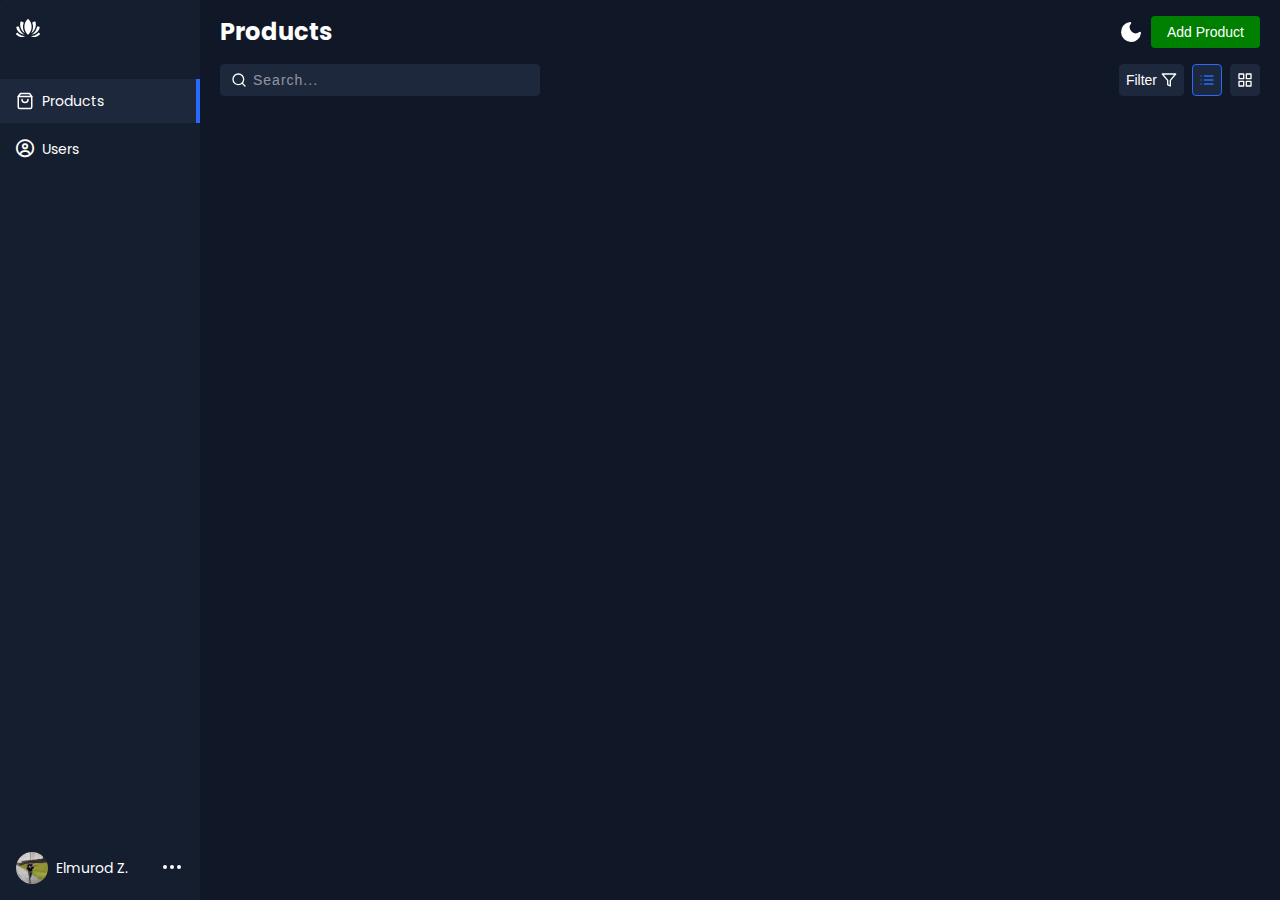
==== index.html @ 4dde3b05 "Project of products and users" ====
<!DOCTYPE html>
<html lang="en">
<head>
    <meta charset="UTF-8">
    <meta http-equiv="X-UA-Compatible" content="IE=edge">
    <meta name="viewport" content="width=device-width, initial-scale=1.0">
    <title>Products</title>
    <link rel="stylesheet" href="./css/main.css">
    <link rel="stylesheet" href="https://cdnjs.cloudflare.com/ajax/libs/font-awesome/6.3.0/css/all.min.css">
</head>
<body>
    <div class="app-container">
        <div class="sidebar">
          <div class="sidebar-header">
            <div class="app-icon">
              <svg viewBox="0 0 512 512" xmlns="http://www.w3.org/2000/svg"><path fill="currentColor" d="M507.606 371.054a187.217 187.217 0 00-23.051-19.606c-17.316 19.999-37.648 36.808-60.572 50.041-35.508 20.505-75.893 31.452-116.875 31.711 21.762 8.776 45.224 13.38 69.396 13.38 49.524 0 96.084-19.286 131.103-54.305a15 15 0 004.394-10.606 15.028 15.028 0 00-4.395-10.615zM27.445 351.448a187.392 187.392 0 00-23.051 19.606C1.581 373.868 0 377.691 0 381.669s1.581 7.793 4.394 10.606c35.019 35.019 81.579 54.305 131.103 54.305 24.172 0 47.634-4.604 69.396-13.38-40.985-.259-81.367-11.206-116.879-31.713-22.922-13.231-43.254-30.04-60.569-50.039zM103.015 375.508c24.937 14.4 53.928 24.056 84.837 26.854-53.409-29.561-82.274-70.602-95.861-94.135-14.942-25.878-25.041-53.917-30.063-83.421-14.921.64-29.775 2.868-44.227 6.709-6.6 1.576-11.507 7.517-11.507 14.599 0 1.312.172 2.618.512 3.885 15.32 57.142 52.726 100.35 96.309 125.509zM324.148 402.362c30.908-2.799 59.9-12.454 84.837-26.854 43.583-25.159 80.989-68.367 96.31-125.508.34-1.267.512-2.573.512-3.885 0-7.082-4.907-13.023-11.507-14.599-14.452-3.841-29.306-6.07-44.227-6.709-5.022 29.504-15.121 57.543-30.063 83.421-13.588 23.533-42.419 64.554-95.862 94.134zM187.301 366.948c-15.157-24.483-38.696-71.48-38.696-135.903 0-32.646 6.043-64.401 17.945-94.529-16.394-9.351-33.972-16.623-52.273-21.525-8.004-2.142-16.225 2.604-18.37 10.605-16.372 61.078-4.825 121.063 22.064 167.631 16.325 28.275 39.769 54.111 69.33 73.721zM324.684 366.957c29.568-19.611 53.017-45.451 69.344-73.73 26.889-46.569 38.436-106.553 22.064-167.631-2.145-8.001-10.366-12.748-18.37-10.605-18.304 4.902-35.883 12.176-52.279 21.529 11.9 30.126 17.943 61.88 17.943 94.525.001 64.478-23.58 111.488-38.702 135.912zM266.606 69.813c-2.813-2.813-6.637-4.394-10.615-4.394a15 15 0 00-10.606 4.394c-39.289 39.289-66.78 96.005-66.78 161.231 0 65.256 27.522 121.974 66.78 161.231 2.813 2.813 6.637 4.394 10.615 4.394s7.793-1.581 10.606-4.394c39.248-39.247 66.78-95.96 66.78-161.231.001-65.256-27.511-121.964-66.78-161.231z"/></svg>
            </div>
          </div>
          <ul class="sidebar-list">
            <li class="sidebar-list-item active">
              <a href="./index.html">
                <svg xmlns="http://www.w3.org/2000/svg" width="18" height="18" viewBox="0 0 24 24" fill="none" stroke="currentColor" stroke-width="2" stroke-linecap="round" stroke-linejoin="round" class="feather feather-shopping-bag"><path d="M6 2L3 6v14a2 2 0 0 0 2 2h14a2 2 0 0 0 2-2V6l-3-4z"/><line x1="3" y1="6" x2="21" y2="6"/><path d="M16 10a4 4 0 0 1-8 0"/></svg>
                <span>Products</span>
              </a>
            </li>
            <li class="sidebar-list-item">
              <a href="./users.html">
                <i class="fa-regular fa-circle-user"></i>
                <span>Users</span>
              </a>
            </li>
          </ul>
          <div class="account-info">
            <div class="account-info-picture">
              <img src="./img/my photo.jpg" alt="My account">
            </div>
            <div class="account-info-name">Elmurod Z.</div>
            <button class="account-info-more">
              <svg xmlns="http://www.w3.org/2000/svg" width="24" height="24" viewBox="0 0 24 24" fill="none" stroke="currentColor" stroke-width="2" stroke-linecap="round" stroke-linejoin="round" class="feather feather-more-horizontal"><circle cx="12" cy="12" r="1"/><circle cx="19" cy="12" r="1"/><circle cx="5" cy="12" r="1"/></svg>
            </button>
          </div>
        </div>
        <div class="app-content">
          <div class="app-content-header">
            <h1 class="app-content-headerText">Products</h1>
            <button class="mode-switch" title="Switch Theme">
              <svg class="moon" fill="none" stroke="currentColor" stroke-linecap="round" stroke-linejoin="round" stroke-width="2" width="24" height="24" viewBox="0 0 24 24">
                <defs></defs>
                <path d="M21 12.79A9 9 0 1111.21 3 7 7 0 0021 12.79z"></path>
              </svg>
            </button>
            <button type="button" class="btn btn-lg btn-primary js-modal app-content-headerButton" data-modal="#modal_1">
              Add Product
            </button>
          </div>
          <div class="app-content-actions">
            <input class="search-bar" placeholder="Search..." type="text">
            <div class="app-content-actions-wrapper">
              <div class="filter-button-wrapper">
                <button class="action-button filter jsFilter"><span>Filter</span><svg xmlns="http://www.w3.org/2000/svg" width="16" height="16" viewBox="0 0 24 24" fill="none" stroke="currentColor" stroke-width="2" stroke-linecap="round" stroke-linejoin="round" class="feather feather-filter"><polygon points="22 3 2 3 10 12.46 10 19 14 21 14 12.46 22 3"/></svg></button>
                <div class="filter-menu">
                  <label>Category</label>
                  <select>
                    <option>All Categories</option>
                    <option>Furniture</option>                     
                    <option>Decoration</option>
                    <option>Kitchen</option>
                    <option>Bathroom</option>
                  </select>
                  <label>Status</label>
                  <select>
                    <option>All Status</option>
                    <option>Active</option>
                    <option>Disabled</option>
                  </select>
                  <div class="filter-menu-buttons">
                    <button class="filter-button reset">
                      Reset
                    </button>
                    <button class="filter-button apply">
                      Apply
                    </button>
                  </div>
                </div>
              </div>
              <button class="action-button list active" title="List View">
                <svg xmlns="http://www.w3.org/2000/svg" width="16" height="16" viewBox="0 0 24 24" fill="none" stroke="currentColor" stroke-width="2" stroke-linecap="round" stroke-linejoin="round" class="feather feather-list"><line x1="8" y1="6" x2="21" y2="6"/><line x1="8" y1="12" x2="21" y2="12"/><line x1="8" y1="18" x2="21" y2="18"/><line x1="3" y1="6" x2="3.01" y2="6"/><line x1="3" y1="12" x2="3.01" y2="12"/><line x1="3" y1="18" x2="3.01" y2="18"/></svg>
              </button>
              <button class="action-button grid" title="Grid View">
                <svg xmlns="http://www.w3.org/2000/svg" width="16" height="16" viewBox="0 0 24 24" fill="none" stroke="currentColor" stroke-width="2" stroke-linecap="round" stroke-linejoin="round" class="feather feather-grid"><rect x="3" y="3" width="7" height="7"/><rect x="14" y="3" width="7" height="7"/><rect x="14" y="14" width="7" height="7"/><rect x="3" y="14" width="7" height="7"/></svg>
              </button>
            </div>
          </div>

          <div class="box" id="box">
              
          </div>
            

          
          <div id="modal_1" class="modal-window">
            <div class="modal-window__title">
              <div class="modal-box">
                <img src="" alt="">
                  <form class="modal-form">
                    <input id="modal-input-title" type="text" placeholder="Add your name">
                    <input id="modal-input-name" type="text" placeholder="Add your category">
                    <input id="modal-input-price" type="number" placeholder="Add your price">
                    <button class="add-btn">Add</button>
                  </form>
              </div>
                <button class="modal-close">
                  <i class="fa-solid fa-circle-xmark"></i>
                </button>
            </div>
          </div>
        </div>
      </div>



      <script src="./js/main.js"></script>
</body>
</html>
---- css/main.css ----
@import url("https://fonts.googleapis.com/css2?family=Poppins:wght@300;400;500&display=swap");
* {
  box-sizing: border-box;
}

:root {
  --app-bg: #101827;
  --sidebar: rgba(21, 30, 47,1);
  --sidebar-main-color: #fff;
  --table-border: #1a2131;
  --table-header: #1a2131;
  --app-content-main-color: #fff;
  --sidebar-link: #fff;
  --sidebar-active-link: #1d283c;
  --sidebar-hover-link: #1a2539;
  --action-color: #2869ff;
  --action-color-hover: #6291fd;
  --app-content-secondary-color: #1d283c;
  --filter-reset: #2c394f;
  --filter-shadow: rgba(16, 24, 39, 0.8) 0px 6px 12px -2px, rgba(0, 0, 0, 0.3) 0px 3px 7px -3px;
}

.light:root {
  --app-bg: #fff;
  --sidebar: #f3f6fd;
  --app-content-secondary-color: #f3f6fd;
  --app-content-main-color: #1f1c2e;
  --sidebar-link: #1f1c2e;
  --sidebar-hover-link: rgba(195, 207, 244, 0.5);
  --sidebar-active-link: rgba(195, 207, 244, 1);
  --sidebar-main-color: #1f1c2e;
  --filter-shadow: rgba(99, 99, 99, 0.2) 0px 2px 8px 0px;
}

body, html {
  margin: 0;
  padding: 0;
  height: 100%;
  width: 100%;
}

body {
  overflow: hidden;
  font-family: "Poppins", sans-serif;
  background-color: var(--app-bg);
  -webkit-font-smoothing: antialiased;
  -moz-osx-font-smoothing: grayscale;
}

.app-container {
  border-radius: 4px;
  width: 100%;
  height: 100%;
  max-height: 100%;
  max-width: 1280px;
  display: flex;
  overflow: hidden;
  box-shadow: rgba(99, 99, 99, 0.2) 0px 2px 8px 0px;
  max-width: 2000px;
  margin: 0 auto;
}

.sidebar {
  flex-basis: 200px;
  max-width: 200px;
  flex-shrink: 0;
  background-color: var(--sidebar);
  display: flex;
  flex-direction: column;
}
.sidebar-header {
  display: flex;
  align-items: center;
  justify-content: space-between;
  padding: 16px;
}
.sidebar-list {
  list-style-type: none;
  padding: 0;
}
.sidebar-list-item {
  position: relative;
  margin-bottom: 4px;
}
.sidebar-list-item a {
  display: flex;
  align-items: center;
  width: 100%;
  padding: 10px 16px;
  color: var(--sidebar-link);
  text-decoration: none;
  font-size: 14px;
  line-height: 24px;
}
.sidebar-list-item svg {
  margin-right: 8px;
}
.sidebar-list-item:hover {
  background-color: var(--sidebar-hover-link);
}
.sidebar-list-item.active {
  background-color: var(--sidebar-active-link);
}
.sidebar-list-item.active:before {
  content: "";
  position: absolute;
  right: 0;
  background-color: var(--action-color);
  height: 100%;
  width: 4px;
}
@media screen and (max-width: 1024px) {
  .sidebar {
    display: none;
  }
}

.fa-circle-user {
  font-size: 18px;
  margin-right: 8px;
}

.mode-switch {
  background-color: transparent;
  border: none;
  padding: 0;
  color: var(--app-content-main-color);
  display: flex;
  justify-content: center;
  align-items: center;
  margin-left: auto;
  margin-right: 8px;
  cursor: pointer;
}
.mode-switch .moon {
  fill: var(--app-content-main-color);
}

.mode-switch.active .moon {
  fill: none;
}

.account-info {
  display: flex;
  align-items: center;
  padding: 16px;
  margin-top: auto;
}
.account-info-picture {
  width: 32px;
  height: 32px;
  border-radius: 50%;
  overflow: hidden;
  flex-shrink: 0;
}
.account-info-picture img {
  width: 100%;
  height: 100%;
  object-fit: cover;
}
.account-info-name {
  font-size: 14px;
  color: var(--sidebar-main-color);
  margin: 0 8px;
  overflow: hidden;
  max-width: 100%;
  text-overflow: ellipsis;
  white-space: nowrap;
}
.account-info-more {
  color: var(--sidebar-main-color);
  padding: 0;
  border: none;
  background-color: transparent;
  margin-left: auto;
}

.app-icon {
  color: var(--sidebar-main-color);
}
.app-icon svg {
  width: 24px;
  height: 24px;
}

.app-content {
  padding: 16px;
  background-color: var(--app-bg);
  height: 100%;
  flex: 1;
  max-height: 100%;
  display: flex;
  flex-direction: column;
}
.app-content-header {
  display: flex;
  align-items: center;
  justify-content: space-between;
  padding: 0 4px;
}
.app-content-headerText {
  color: var(--app-content-main-color);
  font-size: 24px;
  line-height: 32px;
  margin: 0;
}
.app-content-headerButton {
  background-color: green;
  color: #fff;
  font-size: 14px;
  line-height: 24px;
  border: none;
  border-radius: 4px;
  height: 32px;
  padding: 0 16px;
  transition: 0.2s;
  cursor: pointer;
}
.app-content-headerButton:hover {
  background-color: limegreen;
}
.app-content-actions {
  display: flex;
  justify-content: space-between;
  align-items: center;
  padding: 16px 4px;
}
.app-content-actions-wrapper {
  display: flex;
  align-items: center;
  margin-left: auto;
}
@media screen and (max-width: 520px) {
  .app-content-actions {
    flex-direction: column;
  }
  .app-content-actions .search-bar {
    max-width: 100%;
    order: 2;
  }
  .app-content-actions .app-content-actions-wrapper {
    padding-bottom: 16px;
    order: 1;
  }
}

.search-bar {
  background-color: var(--app-content-secondary-color);
  border: 1px solid var(--app-content-secondary-color);
  color: var(--app-content-main-color);
  font-size: 14px;
  line-height: 24px;
  border-radius: 4px;
  padding: 0px 10px 0px 32px;
  height: 32px;
  background-image: url("data:image/svg+xml,%3Csvg xmlns='http://www.w3.org/2000/svg' width='24' height='24' viewBox='0 0 24 24' fill='none' stroke='%23fff' stroke-width='2' stroke-linecap='round' stroke-linejoin='round' class='feather feather-search'%3E%3Ccircle cx='11' cy='11' r='8'/%3E%3Cline x1='21' y1='21' x2='16.65' y2='16.65'/%3E%3C/svg%3E");
  background-size: 16px;
  background-repeat: no-repeat;
  background-position: left 10px center;
  width: 100%;
  max-width: 320px;
  transition: 0.2s;
}
.light .search-bar {
  background-image: url("data:image/svg+xml,%3Csvg xmlns='http://www.w3.org/2000/svg' width='24' height='24' viewBox='0 0 24 24' fill='none' stroke='%231f1c2e' stroke-width='2' stroke-linecap='round' stroke-linejoin='round' class='feather feather-search'%3E%3Ccircle cx='11' cy='11' r='8'/%3E%3Cline x1='21' y1='21' x2='16.65' y2='16.65'/%3E%3C/svg%3E");
}
.search-bar:placeholder {
  color: var(--app-content-main-color);
}
.search-bar:hover {
  border-color: var(--action-color-hover);
  background-image: url("data:image/svg+xml,%3Csvg xmlns='http://www.w3.org/2000/svg' width='24' height='24' viewBox='0 0 24 24' fill='none' stroke='%236291fd' stroke-width='2' stroke-linecap='round' stroke-linejoin='round' class='feather feather-search'%3E%3Ccircle cx='11' cy='11' r='8'/%3E%3Cline x1='21' y1='21' x2='16.65' y2='16.65'/%3E%3C/svg%3E");
}
.search-bar:focus {
  outline: none;
  border-color: var(--action-color);
  background-image: url("data:image/svg+xml,%3Csvg xmlns='http://www.w3.org/2000/svg' width='24' height='24' viewBox='0 0 24 24' fill='none' stroke='%232869ff' stroke-width='2' stroke-linecap='round' stroke-linejoin='round' class='feather feather-search'%3E%3Ccircle cx='11' cy='11' r='8'/%3E%3Cline x1='21' y1='21' x2='16.65' y2='16.65'/%3E%3C/svg%3E");
}

.action-button {
  border-radius: 4px;
  height: 32px;
  background-color: var(--app-content-secondary-color);
  border: 1px solid var(--app-content-secondary-color);
  display: flex;
  align-items: center;
  color: var(--app-content-main-color);
  font-size: 14px;
  margin-left: 8px;
  cursor: pointer;
}
.action-button span {
  margin-right: 4px;
}
.action-button:hover {
  border-color: var(--action-color-hover);
}
.action-button:focus, .action-button.active {
  outline: none;
  color: var(--action-color);
  border-color: var(--action-color);
}

.filter-button-wrapper {
  position: relative;
}

.filter-menu {
  background-color: var(--app-content-secondary-color);
  position: absolute;
  top: calc(100% + 16px);
  right: -74px;
  border-radius: 4px;
  padding: 8px;
  width: 220px;
  z-index: 2;
  box-shadow: var(--filter-shadow);
  visibility: hidden;
  opacity: 0;
  transition: 0.2s;
}
.filter-menu:before {
  content: "";
  position: absolute;
  width: 0;
  height: 0;
  border-left: 5px solid transparent;
  border-right: 5px solid transparent;
  border-bottom: 5px solid var(--app-content-secondary-color);
  bottom: 100%;
  left: 50%;
  transform: translatex(-50%);
}
.filter-menu.active {
  visibility: visible;
  opacity: 1;
  top: calc(100% + 8px);
}
.filter-menu label {
  display: block;
  font-size: 14px;
  color: var(--app-content-main-color);
  margin-bottom: 8px;
}
.filter-menu select {
  appearance: none;
  background-image: url("data:image/svg+xml,%3Csvg xmlns='http://www.w3.org/2000/svg' width='16' height='16' viewBox='0 0 24 24' fill='none' stroke='%23fff' stroke-width='2' stroke-linecap='round' stroke-linejoin='round' class='feather feather-chevron-down'%3E%3Cpolyline points='6 9 12 15 18 9'/%3E%3C/svg%3E");
  background-repeat: no-repeat;
  padding: 8px 24px 8px 8px;
  background-position: right 4px center;
  border: 1px solid var(--app-content-main-color);
  border-radius: 4px;
  color: var(--app-content-main-color);
  font-size: 12px;
  background-color: transparent;
  margin-bottom: 16px;
  width: 100%;
}
.filter-menu select option {
  font-size: 14px;
}
.light .filter-menu select {
  background-image: url("data:image/svg+xml,%3Csvg xmlns='http://www.w3.org/2000/svg' width='16' height='16' viewBox='0 0 24 24' fill='none' stroke='%231f1c2e' stroke-width='2' stroke-linecap='round' stroke-linejoin='round' class='feather feather-chevron-down'%3E%3Cpolyline points='6 9 12 15 18 9'/%3E%3C/svg%3E");
}
.filter-menu select:hover {
  border-color: var(--action-color-hover);
}
.filter-menu select:focus, .filter-menu select.active {
  outline: none;
  color: var(--action-color);
  border-color: var(--action-color);
  background-image: url("data:image/svg+xml,%3Csvg xmlns='http://www.w3.org/2000/svg' width='16' height='16' viewBox='0 0 24 24' fill='none' stroke='%232869ff' stroke-width='2' stroke-linecap='round' stroke-linejoin='round' class='feather feather-chevron-down'%3E%3Cpolyline points='6 9 12 15 18 9'/%3E%3C/svg%3E");
}

.filter-menu-buttons {
  display: flex;
  align-items: center;
  justify-content: space-between;
}

.filter-button {
  border-radius: 2px;
  font-size: 12px;
  padding: 4px 8px;
  cursor: pointer;
  border: none;
  color: #fff;
}
.filter-button.apply {
  background-color: var(--action-color);
}
.filter-button.reset {
  background-color: var(--filter-reset);
}

.products-area-wrapper {
  width: 100%;
  max-height: 100%;
  overflow: auto;
  padding: 0 4px;
}

.tableView .products-header {
  display: flex;
  align-items: center;
  border-radius: 4px;
  background-color: var(--app-content-secondary-color);
  position: sticky;
  top: 0;
}
.tableView .products-row {
  display: flex;
  align-items: center;
  border-radius: 4px;
}
.tableView .products-row:hover {
  box-shadow: var(--filter-shadow);
  background-color: var(--app-content-secondary-color);
}
.tableView .products-row .cell-more-button {
  display: none;
}
.tableView .product-cell {
  flex: 1;
  padding: 8px 16px;
  color: var(--app-content-main-color);
  font-size: 14px;
  display: flex;
  align-items: center;
}
.tableView .product-cell img {
  width: 32px;
  height: 32px;
  border-radius: 6px;
  margin-right: 6px;
}
@media screen and (max-width: 780px) {
  .tableView .product-cell {
    font-size: 12px;
  }
  .tableView .product-cell.image span {
    display: none;
  }
  .tableView .product-cell.image {
    flex: 0.2;
  }
}
@media screen and (max-width: 520px) {
  .tableView .product-cell.category, .tableView .product-cell.sales {
    display: none;
  }
  .tableView .product-cell.status-cell {
    flex: 0.4;
  }
  .tableView .product-cell.stock, .tableView .product-cell.price {
    flex: 0.2;
  }
}
@media screen and (max-width: 480px) {
  .tableView .product-cell.stock {
    display: none;
  }
  .tableView .product-cell.price {
    flex: 0.4;
  }
}
.tableView .sort-button {
  padding: 0;
  background-color: transparent;
  border: none;
  cursor: pointer;
  color: var(--app-content-main-color);
  margin-left: 4px;
  display: flex;
  align-items: center;
}
.tableView .sort-button:hover {
  color: var(--action-color);
}
.tableView .sort-button svg {
  width: 12px;
}
.tableView .cell-label {
  display: none;
}

.product-cell-btns {
  display: flex;
  align-items: center;
  justify-content: space-between;
  gap: 40px;
}

.update-btn {
  background-color: grey;
  color: #fff;
  font-size: 14px;
  line-height: 24px;
  border: none;
  border-radius: 5px;
  height: 32px;
  padding: 0 16px;
  margin-bottom: -8px;
  transition: 0.2s;
  cursor: pointer;
}

.update-btn:hover {
  color: black;
  background-color: gold;
}

.delete-btn {
  background-color: red;
  color: #fff;
  font-size: 14px;
  line-height: 24px;
  border: none;
  border-radius: 4px;
  height: 32px;
  padding: 0 17px;
  transition: 0.2s;
  cursor: pointer;
}

.delete-btn:hover {
  background-color: darkred;
}

.status {
  border-radius: 4px;
  display: flex;
  align-items: center;
  padding: 4px 8px;
  font-size: 12px;
}
.status:before {
  content: "";
  width: 4px;
  height: 4px;
  border-radius: 50%;
  margin-right: 4px;
}
.status.active {
  color: #2ba972;
  background-color: rgba(43, 169, 114, 0.2);
}
.status.active:before {
  background-color: #2ba972;
}
.status.disabled {
  color: #59719d;
  background-color: rgba(89, 113, 157, 0.2);
}
.status.disabled:before {
  background-color: #59719d;
}

.gridView {
  display: flex;
  flex-wrap: wrap;
  margin: 0 -8px;
}
@media screen and (max-width: 520px) {
  .gridView {
    margin: 0;
  }
}
.gridView .products-header {
  display: none;
}
.gridView .products-row {
  margin: 8px;
  width: calc(25% - 16px);
  background-color: var(--app-content-secondary-color);
  padding: 8px;
  border-radius: 4px;
  cursor: pointer;
  transition: transform 0.2s;
  position: relative;
}
.gridView .products-row:hover {
  transform: scale(1.01);
  box-shadow: var(--filter-shadow);
}
.gridView .products-row:hover .cell-more-button {
  display: flex;
}
@media screen and (max-width: 1024px) {
  .gridView .products-row {
    width: calc(33.3% - 16px);
  }
}
@media screen and (max-width: 820px) {
  .gridView .products-row {
    width: calc(50% - 16px);
  }
}
@media screen and (max-width: 520px) {
  .gridView .products-row {
    width: 100%;
    margin: 8px 0;
  }
  .gridView .products-row:hover {
    transform: none;
  }
}
.gridView .products-row .cell-more-button {
  border: none;
  padding: 0;
  border-radius: 4px;
  position: absolute;
  top: 16px;
  right: 16px;
  z-index: 1;
  display: flex;
  align-items: center;
  justify-content: center;
  width: 24px;
  height: 24px;
  background-color: rgba(16, 24, 39, 0.7);
  color: #fff;
  cursor: pointer;
  display: none;
}
.gridView .product-cell {
  color: var(--app-content-main-color);
  font-size: 14px;
  margin-bottom: 8px;
}
.gridView .product-cell:not(.image) {
  display: flex;
  align-items: center;
  justify-content: space-between;
}
.gridView .product-cell.image span {
  font-size: 18px;
  line-height: 24px;
}
.gridView .product-cell img {
  width: 100%;
  height: 140px;
  object-fit: cover;
  border-radius: 4px;
  margin-bottom: 16px;
}
.gridView .cell-label {
  opacity: 0.6;
}

.material-symbols-outlined {
  font-variation-settings: "FILL" 0, "wght" 400, "GRAD" 0, "opsz" 48;
}

.box {
  display: flex;
  flex-wrap: wrap;
  justify-content: space-between;
  gap: 10px;
  row-gap: 25px;
  margin-top: 10px;
  overflow: auto;
}

img {
  width: 280px;
  object-fit: cover;
  border-radius: 10px 10px 0 0;
}

.img {
  width: 280px;
  object-fit: cover;
  border-radius: 10px 10px 0 0;
}

.div {
  background-color: #1D283C;
  border-radius: 10px;
  padding: 10px;
}

.btns {
  width: 280px;
  display: flex;
  align-items: center;
  justify-content: space-between;
  flex-wrap: wrap;
}

.edit {
  width: 100px;
  height: 30px;
  font-size: 15px;
  background-color: #2869ff;
  color: #FFFFFF;
  border: none;
  border-radius: 5px;
}

.del {
  width: 100px;
  height: 30px;
  font-size: 15px;
  background-color: red;
  color: #FFFFFF;
  border: none;
  border-radius: 5px;
}

.title {
  width: 280px;
  letter-spacing: 1px;
  color: #FFFFFF;
}

.title-span {
  font-weight: lighter;
  margin-right: 5px;
}

.price {
  width: 280px;
  font-weight: bold;
  letter-spacing: 1px;
  color: #FFFFFF;
}

.price-span {
  font-weight: lighter;
  margin-right: 5px;
}

.text {
  width: 280px;
  font-weight: bold;
  letter-spacing: 0.1px;
  color: #FFFFFF;
  margin-bottom: 25px;
}

.text-span {
  font-weight: lighter;
  margin-right: 5px;
}

.input {
  width: 200px;
  height: 30px;
  color: #FFFFFF;
  background-color: #1D283C;
  border: 1px solid #FFFFFF;
  border-radius: 5px;
  padding-left: 5px;
  margin-top: 20px;
}

.input:focus {
  box-shadow: 1px 1px 10px #FFFFFF;
}

.input-price {
  width: 200px;
  height: 30px;
  color: #FFFFFF;
  background-color: #1D283C;
  border: 1px solid #FFFFFF;
  border-radius: 5px;
  padding-left: 5px;
  margin-top: 10px;
}

.input-price:focus {
  box-shadow: 1px 1px 10px #FFFFFF;
}

::placeholder {
  color: #FFFFFF;
  opacity: 0.5;
  letter-spacing: 1px;
}

.modal-window {
  position: fixed;
  z-index: 100;
  top: 50%;
  left: 50%;
  transform: translate(-50%, -80%) scale(0.9);
  width: 400px;
  max-width: 95%;
  min-height: 550px;
  box-shadow: 0 10px 30px rgba(0, 0, 0, 0.2);
  background-color: #101827;
  border: 2px solid #FFFFFF;
  border-radius: 10px;
  transition: all 0.18s ease-in-out;
  visibility: hidden;
  opacity: 0;
  padding-top: 20px;
}
.modal-window.show {
  transform: translate(-50%, -50%) scale(1);
  opacity: 1;
  visibility: visible;
}
.modal-window__title {
  display: flex;
  justify-content: center;
  align-items: center;
  flex-flow: column wrap;
  height: 100%;
  min-height: inherit;
}
.modal-window__backdrop {
  position: fixed;
  top: 0;
  left: 0;
  width: 100%;
  height: 100%;
  background-color: rgba(0, 0, 0, 0.6);
}

.modal-box {
  width: 300px;
  height: 420px;
  border: none;
  border-radius: 10px;
  background-color: #1D283C;
}

.modal-form {
  display: flex;
  align-items: center;
  justify-content: center;
  flex-direction: column;
  row-gap: 20px;
  margin-top: 150px;
}

#modal-input-title {
  width: 250px;
  height: 40px;
  color: #FFFFFF;
  background-color: #101827;
  border: 2px solid #FFFFFF;
  border-radius: 10px;
  padding-left: 10px;
}

#modal-input-title:focus {
  box-shadow: 1px 1px 10px #FFFFFF;
}

#modal-input-name {
  width: 250px;
  height: 40px;
  color: #FFFFFF;
  background-color: #101827;
  border: 2px solid #FFFFFF;
  border-radius: 10px;
  padding-left: 10px;
}

#modal-input-name:focus {
  box-shadow: 1px 1px 10px #FFFFFF;
}

#modal-input-price {
  width: 250px;
  height: 40px;
  color: #FFFFFF;
  background-color: #101827;
  border: 2px solid #FFFFFF;
  border-radius: 10px;
  padding-left: 10px;
}

#modal-input-price:focus {
  box-shadow: 1px 1px 10px #FFFFFF;
}

.add-btn {
  width: 250px;
  height: 40px;
  font-size: 18px;
  color: #FFFFFF;
  background-color: green;
  border: none;
  border-radius: 10px;
  cursor: pointer;
}

.add-btn:hover {
  background-color: limegreen;
  transition: 1s;
}

.modal-close {
  font-size: 40px;
  color: red;
  background-color: initial;
  border: none;
  margin-top: 28px;
  cursor: pointer;
}

.modal-close:hover {
  color: darkred;
  transition: 1s;
}

/*# sourceMappingURL=main.css.map */
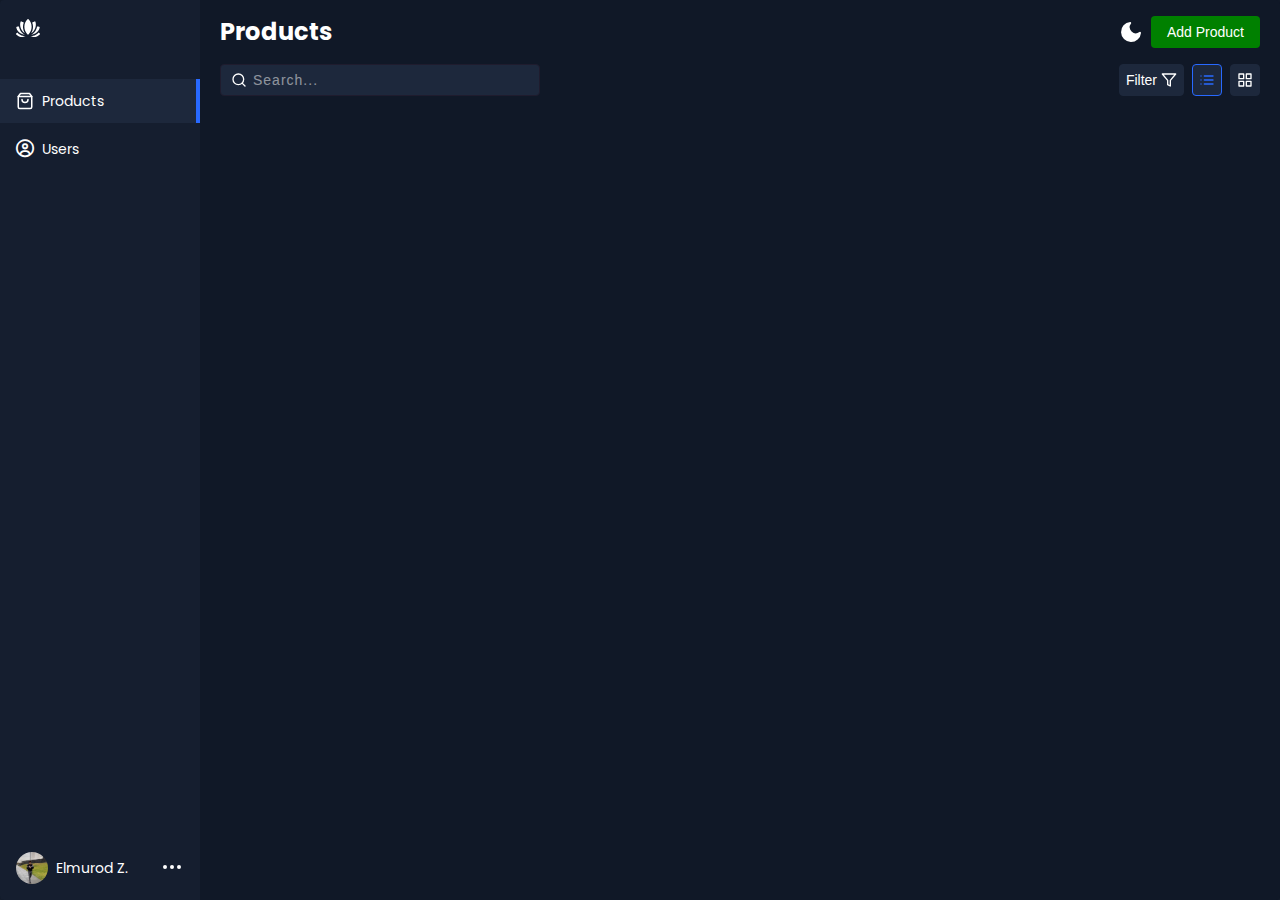
==== commit 40ce68cd: "Products and Users" ====
--- a/index.html
+++ b/index.html
@@ -1,124 +1,227 @@
 <!DOCTYPE html>
 <html lang="en">
-<head>
-    <meta charset="UTF-8">
-    <meta http-equiv="X-UA-Compatible" content="IE=edge">
-    <meta name="viewport" content="width=device-width, initial-scale=1.0">
+  <head>
+    <meta charset="UTF-8" />
+    <meta http-equiv="X-UA-Compatible" content="IE=edge" />
+    <meta name="viewport" content="width=device-width, initial-scale=1.0" />
+    <link
+      rel="icon"
+      href="https://cdn3d.iconscout.com/3d/premium/thumb/product-5806313-4863042.png"
+      type="image/x-icon" />
+    <link rel="stylesheet" href="./css/main.css" />
+    <link
+      rel="stylesheet"
+      href="https://cdnjs.cloudflare.com/ajax/libs/font-awesome/6.3.0/css/all.min.css" />
     <title>Products</title>
-    <link rel="stylesheet" href="./css/main.css">
-    <link rel="stylesheet" href="https://cdnjs.cloudflare.com/ajax/libs/font-awesome/6.3.0/css/all.min.css">
-</head>
-<body>
+  </head>
+  <body>
     <div class="app-container">
-        <div class="sidebar">
-          <div class="sidebar-header">
-            <div class="app-icon">
-              <svg viewBox="0 0 512 512" xmlns="http://www.w3.org/2000/svg"><path fill="currentColor" d="M507.606 371.054a187.217 187.217 0 00-23.051-19.606c-17.316 19.999-37.648 36.808-60.572 50.041-35.508 20.505-75.893 31.452-116.875 31.711 21.762 8.776 45.224 13.38 69.396 13.38 49.524 0 96.084-19.286 131.103-54.305a15 15 0 004.394-10.606 15.028 15.028 0 00-4.395-10.615zM27.445 351.448a187.392 187.392 0 00-23.051 19.606C1.581 373.868 0 377.691 0 381.669s1.581 7.793 4.394 10.606c35.019 35.019 81.579 54.305 131.103 54.305 24.172 0 47.634-4.604 69.396-13.38-40.985-.259-81.367-11.206-116.879-31.713-22.922-13.231-43.254-30.04-60.569-50.039zM103.015 375.508c24.937 14.4 53.928 24.056 84.837 26.854-53.409-29.561-82.274-70.602-95.861-94.135-14.942-25.878-25.041-53.917-30.063-83.421-14.921.64-29.775 2.868-44.227 6.709-6.6 1.576-11.507 7.517-11.507 14.599 0 1.312.172 2.618.512 3.885 15.32 57.142 52.726 100.35 96.309 125.509zM324.148 402.362c30.908-2.799 59.9-12.454 84.837-26.854 43.583-25.159 80.989-68.367 96.31-125.508.34-1.267.512-2.573.512-3.885 0-7.082-4.907-13.023-11.507-14.599-14.452-3.841-29.306-6.07-44.227-6.709-5.022 29.504-15.121 57.543-30.063 83.421-13.588 23.533-42.419 64.554-95.862 94.134zM187.301 366.948c-15.157-24.483-38.696-71.48-38.696-135.903 0-32.646 6.043-64.401 17.945-94.529-16.394-9.351-33.972-16.623-52.273-21.525-8.004-2.142-16.225 2.604-18.37 10.605-16.372 61.078-4.825 121.063 22.064 167.631 16.325 28.275 39.769 54.111 69.33 73.721zM324.684 366.957c29.568-19.611 53.017-45.451 69.344-73.73 26.889-46.569 38.436-106.553 22.064-167.631-2.145-8.001-10.366-12.748-18.37-10.605-18.304 4.902-35.883 12.176-52.279 21.529 11.9 30.126 17.943 61.88 17.943 94.525.001 64.478-23.58 111.488-38.702 135.912zM266.606 69.813c-2.813-2.813-6.637-4.394-10.615-4.394a15 15 0 00-10.606 4.394c-39.289 39.289-66.78 96.005-66.78 161.231 0 65.256 27.522 121.974 66.78 161.231 2.813 2.813 6.637 4.394 10.615 4.394s7.793-1.581 10.606-4.394c39.248-39.247 66.78-95.96 66.78-161.231.001-65.256-27.511-121.964-66.78-161.231z"/></svg>
+      <div class="sidebar">
+        <div class="sidebar-header">
+          <div class="app-icon">
+            <svg viewBox="0 0 512 512" xmlns="http://www.w3.org/2000/svg">
+              <path
+                fill="currentColor"
+                d="M507.606 371.054a187.217 187.217 0 00-23.051-19.606c-17.316 19.999-37.648 36.808-60.572 50.041-35.508 20.505-75.893 31.452-116.875 31.711 21.762 8.776 45.224 13.38 69.396 13.38 49.524 0 96.084-19.286 131.103-54.305a15 15 0 004.394-10.606 15.028 15.028 0 00-4.395-10.615zM27.445 351.448a187.392 187.392 0 00-23.051 19.606C1.581 373.868 0 377.691 0 381.669s1.581 7.793 4.394 10.606c35.019 35.019 81.579 54.305 131.103 54.305 24.172 0 47.634-4.604 69.396-13.38-40.985-.259-81.367-11.206-116.879-31.713-22.922-13.231-43.254-30.04-60.569-50.039zM103.015 375.508c24.937 14.4 53.928 24.056 84.837 26.854-53.409-29.561-82.274-70.602-95.861-94.135-14.942-25.878-25.041-53.917-30.063-83.421-14.921.64-29.775 2.868-44.227 6.709-6.6 1.576-11.507 7.517-11.507 14.599 0 1.312.172 2.618.512 3.885 15.32 57.142 52.726 100.35 96.309 125.509zM324.148 402.362c30.908-2.799 59.9-12.454 84.837-26.854 43.583-25.159 80.989-68.367 96.31-125.508.34-1.267.512-2.573.512-3.885 0-7.082-4.907-13.023-11.507-14.599-14.452-3.841-29.306-6.07-44.227-6.709-5.022 29.504-15.121 57.543-30.063 83.421-13.588 23.533-42.419 64.554-95.862 94.134zM187.301 366.948c-15.157-24.483-38.696-71.48-38.696-135.903 0-32.646 6.043-64.401 17.945-94.529-16.394-9.351-33.972-16.623-52.273-21.525-8.004-2.142-16.225 2.604-18.37 10.605-16.372 61.078-4.825 121.063 22.064 167.631 16.325 28.275 39.769 54.111 69.33 73.721zM324.684 366.957c29.568-19.611 53.017-45.451 69.344-73.73 26.889-46.569 38.436-106.553 22.064-167.631-2.145-8.001-10.366-12.748-18.37-10.605-18.304 4.902-35.883 12.176-52.279 21.529 11.9 30.126 17.943 61.88 17.943 94.525.001 64.478-23.58 111.488-38.702 135.912zM266.606 69.813c-2.813-2.813-6.637-4.394-10.615-4.394a15 15 0 00-10.606 4.394c-39.289 39.289-66.78 96.005-66.78 161.231 0 65.256 27.522 121.974 66.78 161.231 2.813 2.813 6.637 4.394 10.615 4.394s7.793-1.581 10.606-4.394c39.248-39.247 66.78-95.96 66.78-161.231.001-65.256-27.511-121.964-66.78-161.231z" />
+            </svg>
+          </div>
+        </div>
+        <ul class="sidebar-list">
+          <li class="sidebar-list-item active">
+            <a href="./index.html">
+              <svg
+                xmlns="http://www.w3.org/2000/svg"
+                width="18"
+                height="18"
+                viewBox="0 0 24 24"
+                fill="none"
+                stroke="currentColor"
+                stroke-width="2"
+                stroke-linecap="round"
+                stroke-linejoin="round"
+                class="feather feather-shopping-bag">
+                <path d="M6 2L3 6v14a2 2 0 0 0 2 2h14a2 2 0 0 0 2-2V6l-3-4z" />
+                <line x1="3" y1="6" x2="21" y2="6" />
+                <path d="M16 10a4 4 0 0 1-8 0" />
+              </svg>
+              <span>Products</span>
+            </a>
+          </li>
+          <li class="sidebar-list-item">
+            <a href="./users.html">
+              <i class="fa-regular fa-circle-user"></i>
+              <span>Users</span>
+            </a>
+          </li>
+        </ul>
+        <div class="account-info">
+          <div class="account-info-picture">
+            <img src="./img/my photo.jpg" alt="My account" />
+          </div>
+          <div class="account-info-name">Elmurod Z.</div>
+          <button class="account-info-more">
+            <svg
+              xmlns="http://www.w3.org/2000/svg"
+              width="24"
+              height="24"
+              viewBox="0 0 24 24"
+              fill="none"
+              stroke="currentColor"
+              stroke-width="2"
+              stroke-linecap="round"
+              stroke-linejoin="round"
+              class="feather feather-more-horizontal">
+              <circle cx="12" cy="12" r="1" />
+              <circle cx="19" cy="12" r="1" />
+              <circle cx="5" cy="12" r="1" />
+            </svg>
+          </button>
+        </div>
+      </div>
+      <div class="app-content">
+        <div class="app-content-header">
+          <a style="text-decoration: none" href="./users.html">
+            <h1 class="app-content-headerText">Products</h1>
+          </a>
+          <button class="mode-switch" title="Switch Theme">
+            <svg
+              class="moon"
+              fill="none"
+              stroke="currentColor"
+              stroke-linecap="round"
+              stroke-linejoin="round"
+              stroke-width="2"
+              width="24"
+              height="24"
+              viewBox="0 0 24 24">
+              <defs></defs>
+              <path d="M21 12.79A9 9 0 1111.21 3 7 7 0 0021 12.79z"></path>
+            </svg>
+          </button>
+          <button
+            type="button"
+            class="btn btn-lg btn-primary js-modal app-content-headerButton"
+            data-modal="#modal_1">
+            Add Product
+          </button>
+        </div>
+        <div class="app-content-actions">
+          <input
+            class="search-bar"
+            style="border: 1px solid #1f1c2e"
+            placeholder="Search..."
+            type="text" />
+          <div class="app-content-actions-wrapper">
+            <div class="filter-button-wrapper">
+              <button class="action-button filter jsFilter">
+                <span>Filter</span
+                ><svg
+                  xmlns="http://www.w3.org/2000/svg"
+                  width="16"
+                  height="16"
+                  viewBox="0 0 24 24"
+                  fill="none"
+                  stroke="currentColor"
+                  stroke-width="2"
+                  stroke-linecap="round"
+                  stroke-linejoin="round"
+                  class="feather feather-filter">
+                  <polygon
+                    points="22 3 2 3 10 12.46 10 19 14 21 14 12.46 22 3" />
+                </svg>
+              </button>
+              <div class="filter-menu">
+                <label>Category</label>
+                <select>
+                  <option>All Categories</option>
+                  <option>Furniture</option>
+                  <option>Decoration</option>
+                  <option>Kitchen</option>
+                  <option>Bathroom</option>
+                </select>
+                <label>Status</label>
+                <select>
+                  <option>All Status</option>
+                  <option>Active</option>
+                  <option>Disabled</option>
+                </select>
+                <div class="filter-menu-buttons">
+                  <button class="filter-button reset">Reset</button>
+                  <button class="filter-button apply">Apply</button>
+                </div>
+              </div>
             </div>
-          </div>
-          <ul class="sidebar-list">
-            <li class="sidebar-list-item active">
-              <a href="./index.html">
-                <svg xmlns="http://www.w3.org/2000/svg" width="18" height="18" viewBox="0 0 24 24" fill="none" stroke="currentColor" stroke-width="2" stroke-linecap="round" stroke-linejoin="round" class="feather feather-shopping-bag"><path d="M6 2L3 6v14a2 2 0 0 0 2 2h14a2 2 0 0 0 2-2V6l-3-4z"/><line x1="3" y1="6" x2="21" y2="6"/><path d="M16 10a4 4 0 0 1-8 0"/></svg>
-                <span>Products</span>
-              </a>
-            </li>
-            <li class="sidebar-list-item">
-              <a href="./users.html">
-                <i class="fa-regular fa-circle-user"></i>
-                <span>Users</span>
-              </a>
-            </li>
-          </ul>
-          <div class="account-info">
-            <div class="account-info-picture">
-              <img src="./img/my photo.jpg" alt="My account">
-            </div>
-            <div class="account-info-name">Elmurod Z.</div>
-            <button class="account-info-more">
-              <svg xmlns="http://www.w3.org/2000/svg" width="24" height="24" viewBox="0 0 24 24" fill="none" stroke="currentColor" stroke-width="2" stroke-linecap="round" stroke-linejoin="round" class="feather feather-more-horizontal"><circle cx="12" cy="12" r="1"/><circle cx="19" cy="12" r="1"/><circle cx="5" cy="12" r="1"/></svg>
-            </button>
-          </div>
-        </div>
-        <div class="app-content">
-          <div class="app-content-header">
-            <h1 class="app-content-headerText">Products</h1>
-            <button class="mode-switch" title="Switch Theme">
-              <svg class="moon" fill="none" stroke="currentColor" stroke-linecap="round" stroke-linejoin="round" stroke-width="2" width="24" height="24" viewBox="0 0 24 24">
-                <defs></defs>
-                <path d="M21 12.79A9 9 0 1111.21 3 7 7 0 0021 12.79z"></path>
+            <button class="action-button list active" title="List View">
+              <svg
+                xmlns="http://www.w3.org/2000/svg"
+                width="16"
+                height="16"
+                viewBox="0 0 24 24"
+                fill="none"
+                stroke="currentColor"
+                stroke-width="2"
+                stroke-linecap="round"
+                stroke-linejoin="round"
+                class="feather feather-list">
+                <line x1="8" y1="6" x2="21" y2="6" />
+                <line x1="8" y1="12" x2="21" y2="12" />
+                <line x1="8" y1="18" x2="21" y2="18" />
+                <line x1="3" y1="6" x2="3.01" y2="6" />
+                <line x1="3" y1="12" x2="3.01" y2="12" />
+                <line x1="3" y1="18" x2="3.01" y2="18" />
               </svg>
             </button>
-            <button type="button" class="btn btn-lg btn-primary js-modal app-content-headerButton" data-modal="#modal_1">
-              Add Product
+            <button class="action-button grid" title="Grid View">
+              <svg
+                xmlns="http://www.w3.org/2000/svg"
+                width="16"
+                height="16"
+                viewBox="0 0 24 24"
+                fill="none"
+                stroke="currentColor"
+                stroke-width="2"
+                stroke-linecap="round"
+                stroke-linejoin="round"
+                class="feather feather-grid">
+                <rect x="3" y="3" width="7" height="7" />
+                <rect x="14" y="3" width="7" height="7" />
+                <rect x="14" y="14" width="7" height="7" />
+                <rect x="3" y="14" width="7" height="7" />
+              </svg>
             </button>
           </div>
-          <div class="app-content-actions">
-            <input class="search-bar" placeholder="Search..." type="text">
-            <div class="app-content-actions-wrapper">
-              <div class="filter-button-wrapper">
-                <button class="action-button filter jsFilter"><span>Filter</span><svg xmlns="http://www.w3.org/2000/svg" width="16" height="16" viewBox="0 0 24 24" fill="none" stroke="currentColor" stroke-width="2" stroke-linecap="round" stroke-linejoin="round" class="feather feather-filter"><polygon points="22 3 2 3 10 12.46 10 19 14 21 14 12.46 22 3"/></svg></button>
-                <div class="filter-menu">
-                  <label>Category</label>
-                  <select>
-                    <option>All Categories</option>
-                    <option>Furniture</option>                     
-                    <option>Decoration</option>
-                    <option>Kitchen</option>
-                    <option>Bathroom</option>
-                  </select>
-                  <label>Status</label>
-                  <select>
-                    <option>All Status</option>
-                    <option>Active</option>
-                    <option>Disabled</option>
-                  </select>
-                  <div class="filter-menu-buttons">
-                    <button class="filter-button reset">
-                      Reset
-                    </button>
-                    <button class="filter-button apply">
-                      Apply
-                    </button>
-                  </div>
-                </div>
-              </div>
-              <button class="action-button list active" title="List View">
-                <svg xmlns="http://www.w3.org/2000/svg" width="16" height="16" viewBox="0 0 24 24" fill="none" stroke="currentColor" stroke-width="2" stroke-linecap="round" stroke-linejoin="round" class="feather feather-list"><line x1="8" y1="6" x2="21" y2="6"/><line x1="8" y1="12" x2="21" y2="12"/><line x1="8" y1="18" x2="21" y2="18"/><line x1="3" y1="6" x2="3.01" y2="6"/><line x1="3" y1="12" x2="3.01" y2="12"/><line x1="3" y1="18" x2="3.01" y2="18"/></svg>
-              </button>
-              <button class="action-button grid" title="Grid View">
-                <svg xmlns="http://www.w3.org/2000/svg" width="16" height="16" viewBox="0 0 24 24" fill="none" stroke="currentColor" stroke-width="2" stroke-linecap="round" stroke-linejoin="round" class="feather feather-grid"><rect x="3" y="3" width="7" height="7"/><rect x="14" y="3" width="7" height="7"/><rect x="14" y="14" width="7" height="7"/><rect x="3" y="14" width="7" height="7"/></svg>
-              </button>
+        </div>
+
+        <div class="box active" id="box"></div>
+
+        <div id="modal_1" class="modal-window active">
+          <div class="modal-window__title">
+            <div class="modal-box">
+              <img src="" alt="" />
+              <form class="modal-form">
+                <input
+                  id="modal-input-title"
+                  type="text"
+                  placeholder="Add your name" />
+                <input
+                  id="modal-input-name"
+                  type="text"
+                  placeholder="Add your category" />
+                <input
+                  id="modal-input-price"
+                  type="number"
+                  placeholder="Add your price" />
+                <button class="add-btn">Add</button>
+              </form>
             </div>
-          </div>
+            <button class="modal-close">
+              <i class="fa-solid fa-circle-xmark"></i>
+            </button>
+          </div>
+        </div>
+      </div>
+    </div>
 
-          <div class="box" id="box">
-              
-          </div>
-            
-
-          
-          <div id="modal_1" class="modal-window">
-            <div class="modal-window__title">
-              <div class="modal-box">
-                <img src="" alt="">
-                  <form class="modal-form">
-                    <input id="modal-input-title" type="text" placeholder="Add your name">
-                    <input id="modal-input-name" type="text" placeholder="Add your category">
-                    <input id="modal-input-price" type="number" placeholder="Add your price">
-                    <button class="add-btn">Add</button>
-                  </form>
-              </div>
-                <button class="modal-close">
-                  <i class="fa-solid fa-circle-xmark"></i>
-                </button>
-            </div>
-          </div>
-        </div>
-      </div>
-
-
-
-      <script src="./js/main.js"></script>
-</body>
-</html>+    <script src="./js/main.js"></script>
+  </body>
+</html>
--- a/css/main.css
+++ b/css/main.css
@@ -5,7 +5,7 @@
 
 :root {
   --app-bg: #101827;
-  --sidebar: rgba(21, 30, 47,1);
+  --sidebar: rgba(21, 30, 47, 1);
   --sidebar-main-color: #fff;
   --table-border: #1a2131;
   --table-header: #1a2131;
@@ -17,7 +17,8 @@
   --action-color-hover: #6291fd;
   --app-content-secondary-color: #1d283c;
   --filter-reset: #2c394f;
-  --filter-shadow: rgba(16, 24, 39, 0.8) 0px 6px 12px -2px, rgba(0, 0, 0, 0.3) 0px 3px 7px -3px;
+  --filter-shadow: rgba(16, 24, 39, 0.8) 0px 6px 12px -2px,
+    rgba(0, 0, 0, 0.3) 0px 3px 7px -3px;
 }
 
 .light:root {
@@ -32,7 +33,8 @@
   --filter-shadow: rgba(99, 99, 99, 0.2) 0px 2px 8px 0px;
 }
 
-body, html {
+body,
+html {
   margin: 0;
   padding: 0;
   height: 100%;
@@ -675,7 +677,7 @@
 }
 
 .div {
-  background-color: #1D283C;
+  background-color: #1d283c;
   border-radius: 10px;
   padding: 10px;
 }
@@ -693,7 +695,7 @@
   height: 30px;
   font-size: 15px;
   background-color: #2869ff;
-  color: #FFFFFF;
+  color: #ffffff;
   border: none;
   border-radius: 5px;
 }
@@ -703,7 +705,7 @@
   height: 30px;
   font-size: 15px;
   background-color: red;
-  color: #FFFFFF;
+  color: #ffffff;
   border: none;
   border-radius: 5px;
 }
@@ -711,7 +713,7 @@
 .title {
   width: 280px;
   letter-spacing: 1px;
-  color: #FFFFFF;
+  color: #ffffff;
 }
 
 .title-span {
@@ -723,7 +725,7 @@
   width: 280px;
   font-weight: bold;
   letter-spacing: 1px;
-  color: #FFFFFF;
+  color: #ffffff;
 }
 
 .price-span {
@@ -735,7 +737,7 @@
   width: 280px;
   font-weight: bold;
   letter-spacing: 0.1px;
-  color: #FFFFFF;
+  color: #ffffff;
   margin-bottom: 25px;
 }
 
@@ -747,39 +749,44 @@
 .input {
   width: 200px;
   height: 30px;
-  color: #FFFFFF;
-  background-color: #1D283C;
-  border: 1px solid #FFFFFF;
+  color: #ffffff;
+  background-color: #1d283c;
+  border: 1px solid #ffffff;
   border-radius: 5px;
   padding-left: 5px;
   margin-top: 20px;
 }
 
 .input:focus {
-  box-shadow: 1px 1px 10px #FFFFFF;
+  box-shadow: 1px 1px 10px #ffffff;
 }
 
 .input-price {
   width: 200px;
   height: 30px;
-  color: #FFFFFF;
-  background-color: #1D283C;
-  border: 1px solid #FFFFFF;
+  color: #ffffff;
+  background-color: #1d283c;
+  border: 1px solid #ffffff;
   border-radius: 5px;
   padding-left: 5px;
   margin-top: 10px;
 }
 
 .input-price:focus {
-  box-shadow: 1px 1px 10px #FFFFFF;
+  box-shadow: 1px 1px 10px #ffffff;
 }
 
 ::placeholder {
-  color: #FFFFFF;
+  color: #ffffff;
   opacity: 0.5;
   letter-spacing: 1px;
 }
 
+@media only screen and (max-width: 450px) {
+  .box {
+    justify-content: center;
+  }
+}
 .modal-window {
   position: fixed;
   z-index: 100;
@@ -791,12 +798,12 @@
   min-height: 550px;
   box-shadow: 0 10px 30px rgba(0, 0, 0, 0.2);
   background-color: #101827;
-  border: 2px solid #FFFFFF;
   border-radius: 10px;
   transition: all 0.18s ease-in-out;
   visibility: hidden;
   opacity: 0;
   padding-top: 20px;
+  box-shadow: 1px 1px 10px white;
 }
 .modal-window.show {
   transform: translate(-50%, -50%) scale(1);
@@ -825,7 +832,7 @@
   height: 420px;
   border: none;
   border-radius: 10px;
-  background-color: #1D283C;
+  background-color: #1d283c;
 }
 
 .modal-form {
@@ -840,50 +847,41 @@
 #modal-input-title {
   width: 250px;
   height: 40px;
-  color: #FFFFFF;
+  color: #ffffff;
   background-color: #101827;
-  border: 2px solid #FFFFFF;
+  border: none;
   border-radius: 10px;
   padding-left: 10px;
-}
-
-#modal-input-title:focus {
-  box-shadow: 1px 1px 10px #FFFFFF;
+  box-shadow: 1px 1px 10px #ffffff;
 }
 
 #modal-input-name {
   width: 250px;
   height: 40px;
-  color: #FFFFFF;
+  color: #ffffff;
   background-color: #101827;
-  border: 2px solid #FFFFFF;
+  border: none;
   border-radius: 10px;
   padding-left: 10px;
-}
-
-#modal-input-name:focus {
-  box-shadow: 1px 1px 10px #FFFFFF;
+  box-shadow: 1px 1px 10px #ffffff;
 }
 
 #modal-input-price {
   width: 250px;
   height: 40px;
-  color: #FFFFFF;
+  color: #ffffff;
   background-color: #101827;
-  border: 2px solid #FFFFFF;
+  border: none;
   border-radius: 10px;
   padding-left: 10px;
-}
-
-#modal-input-price:focus {
-  box-shadow: 1px 1px 10px #FFFFFF;
+  box-shadow: 1px 1px 10px #ffffff;
 }
 
 .add-btn {
   width: 250px;
   height: 40px;
   font-size: 18px;
-  color: #FFFFFF;
+  color: #ffffff;
   background-color: green;
   border: none;
   border-radius: 10px;
@@ -891,8 +889,8 @@
 }
 
 .add-btn:hover {
-  background-color: limegreen;
-  transition: 1s;
+  box-shadow: 1px 1px 10px green;
+  transition: 0.5s;
 }
 
 .modal-close {
@@ -906,7 +904,18 @@
 
 .modal-close:hover {
   color: darkred;
-  transition: 1s;
+  transition: 0.5s;
+}
+
+@media only screen and (max-width: 450px) {
+  .modal-window {
+    max-width: 90%;
+    min-height: 78%;
+    padding-top: 25px;
+  }
+  .modal-close {
+    margin-top: 15px;
+  }
 }
 
 /*# sourceMappingURL=main.css.map */
